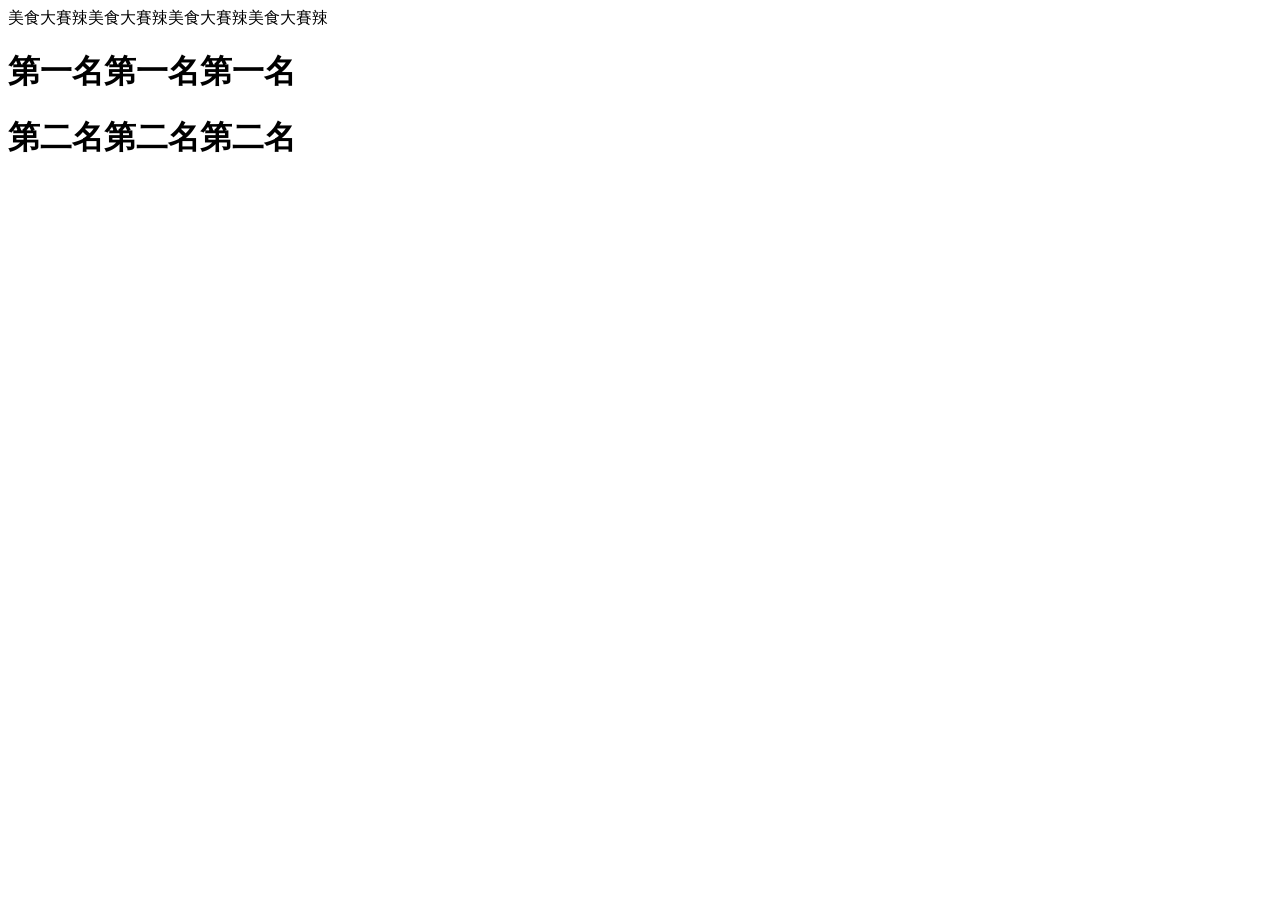
==== contest.html @ db51a298 "add h1" ====
<!DOCTYPE html>
<html lang="en">

<head>
    <meta charset="UTF-8">
    <meta name="viewport" content="width=device-width, initial-scale=1.0">
    <title>美食大賽辣</title>
</head>

<body>
    美食大賽辣美食大賽辣美食大賽辣美食大賽辣

    <h1>第一名第一名第一名</h1>
    <h1>第二名第二名第二名</h1>
</body>

</html>
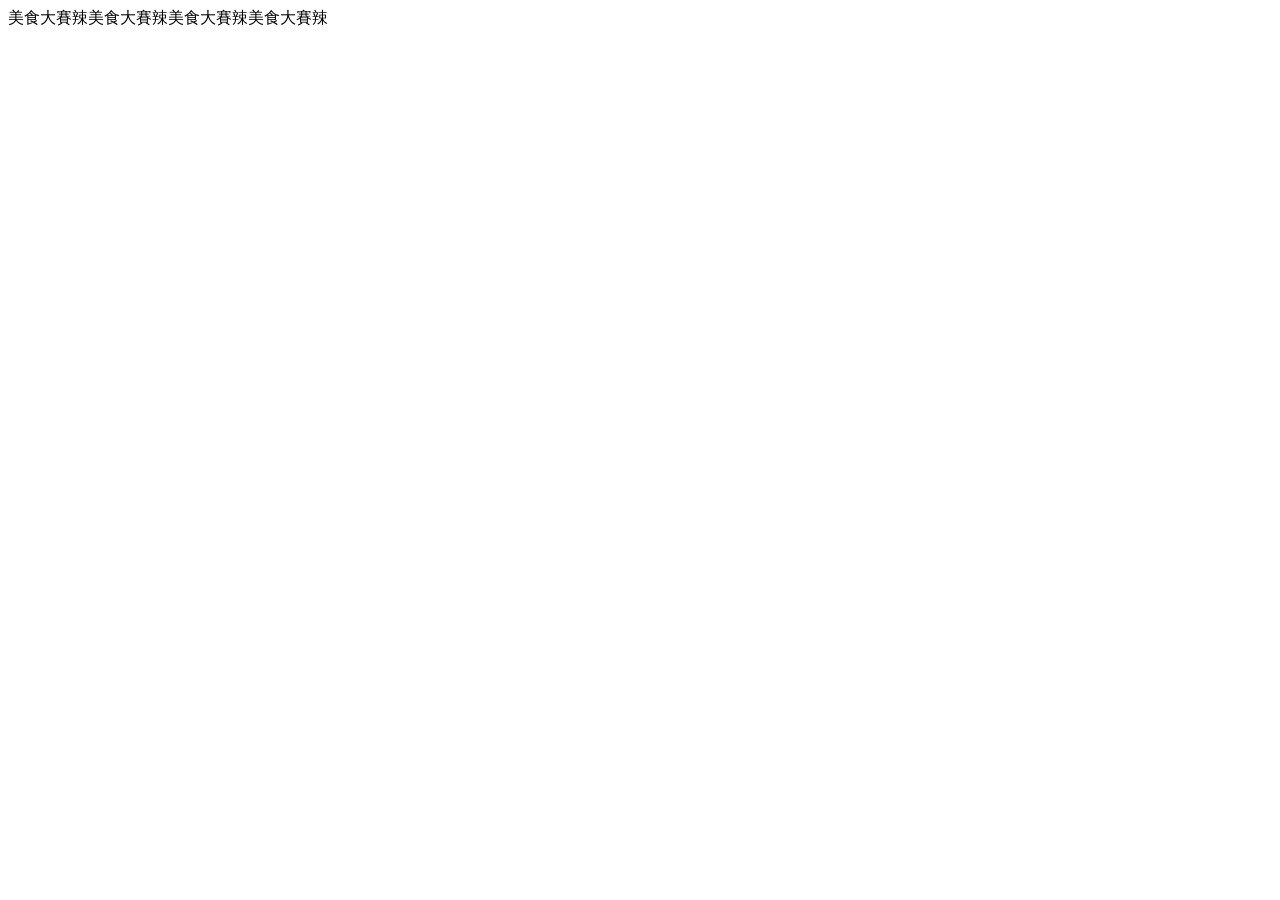
==== commit 7e2dae16: "Merge branch 'dev' of https://github.com/jayzeng0711/project into Myself_R * 'dev' of https://github" ====
--- a/contest.html
+++ b/contest.html
@@ -1,17 +1,11 @@
 <!DOCTYPE html>
 <html lang="en">
-
 <head>
     <meta charset="UTF-8">
     <meta name="viewport" content="width=device-width, initial-scale=1.0">
     <title>美食大賽辣</title>
 </head>
-
 <body>
     美食大賽辣美食大賽辣美食大賽辣美食大賽辣
-
-    <h1>第一名第一名第一名</h1>
-    <h1>第二名第二名第二名</h1>
 </body>
-
 </html>
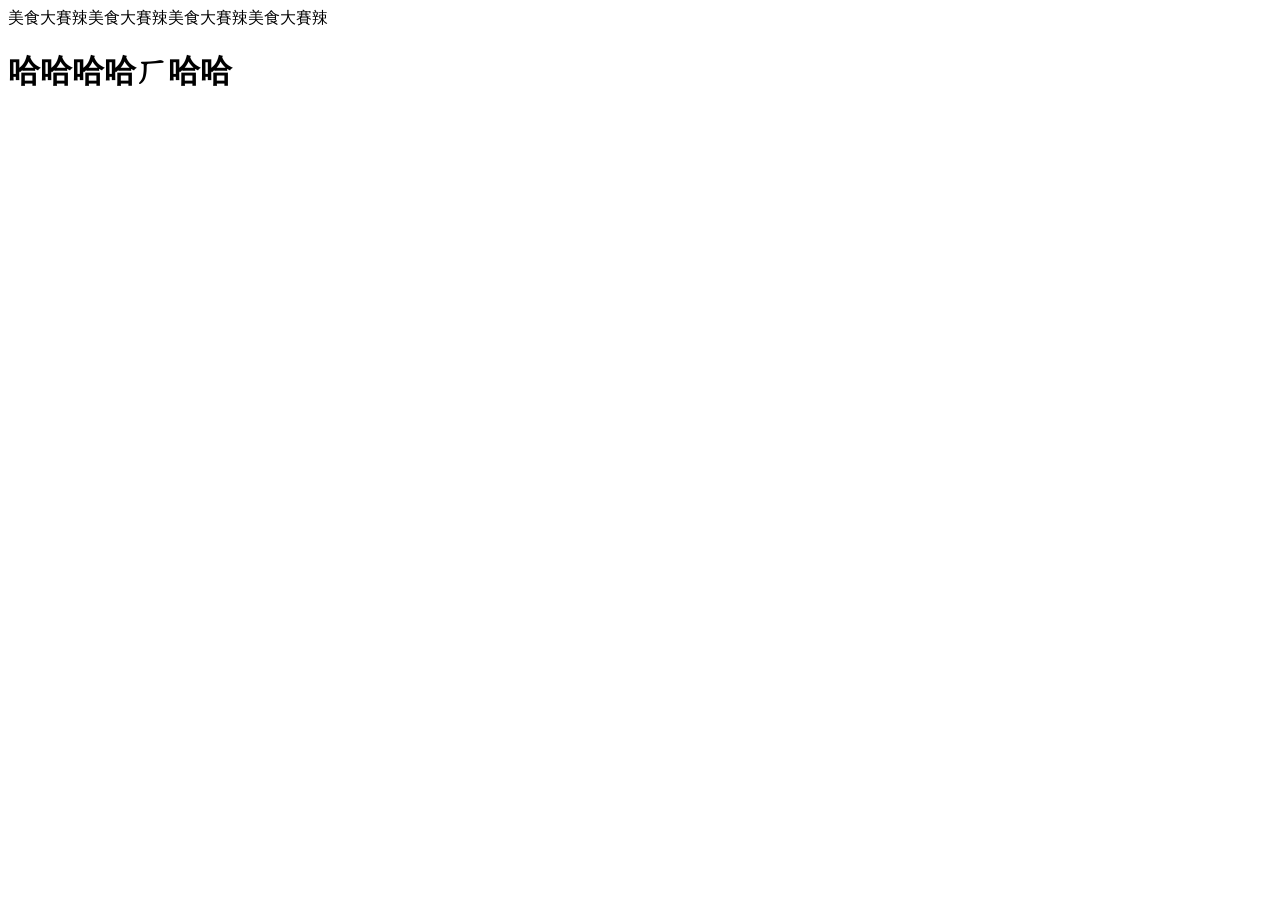
==== commit 95dee52d: "add 哈哈" ====
--- a/contest.html
+++ b/contest.html
@@ -1,11 +1,16 @@
 <!DOCTYPE html>
 <html lang="en">
+
 <head>
     <meta charset="UTF-8">
     <meta name="viewport" content="width=device-width, initial-scale=1.0">
     <title>美食大賽辣</title>
 </head>
+
 <body>
     美食大賽辣美食大賽辣美食大賽辣美食大賽辣
+
+    <h1>哈哈哈哈ㄏ哈哈</h1>
 </body>
+
 </html>
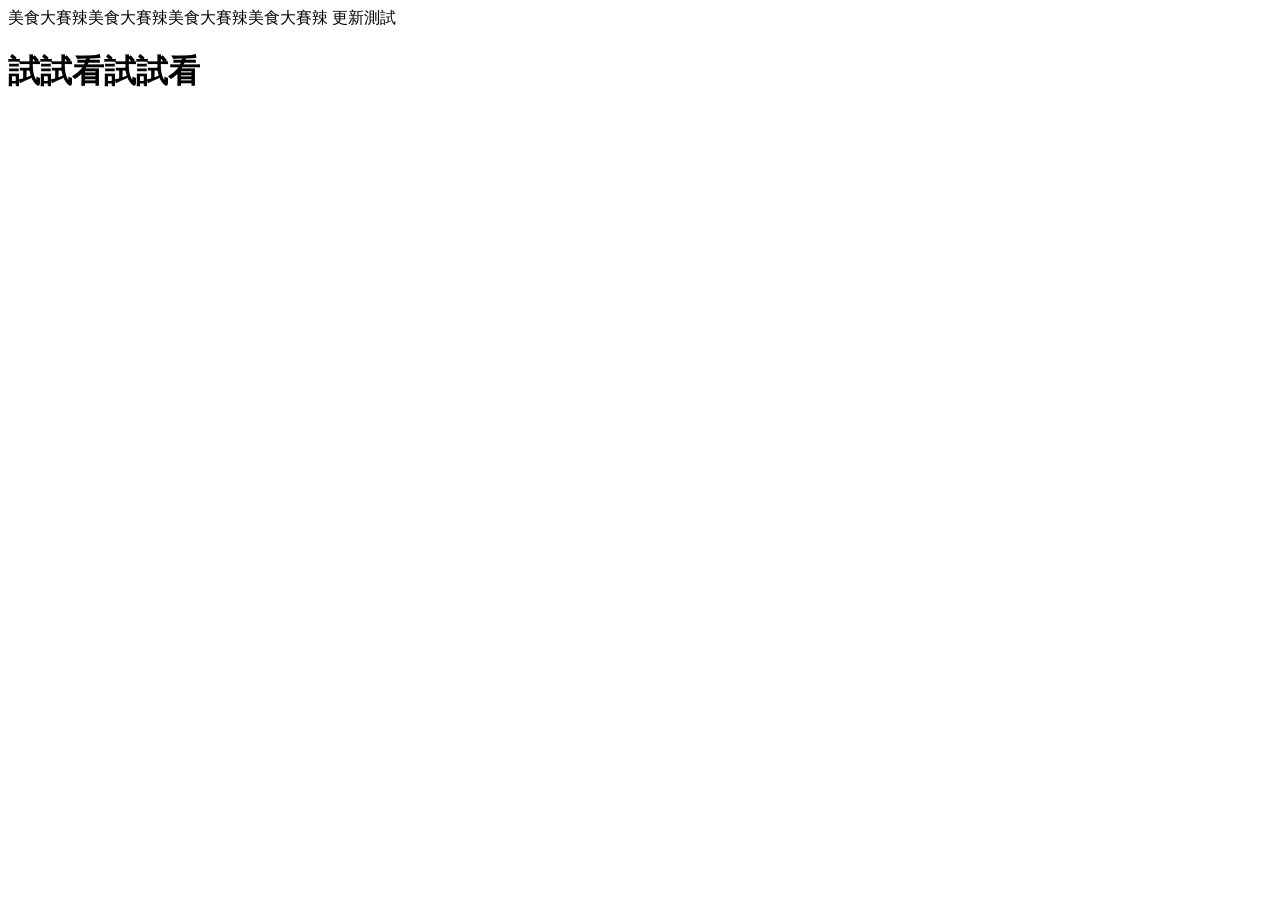
==== commit 3f01e07b: "add" ====
--- a/contest.html
+++ b/contest.html
@@ -8,9 +8,9 @@
 </head>
 
 <body>
-    美食大賽辣美食大賽辣美食大賽辣美食大賽辣
+    美食大賽辣美食大賽辣美食大賽辣美食大賽辣 更新測試
 
-    <h1>哈哈哈哈ㄏ哈哈</h1>
+    <h1>試試看試試看</h1>
 </body>
 
 </html>
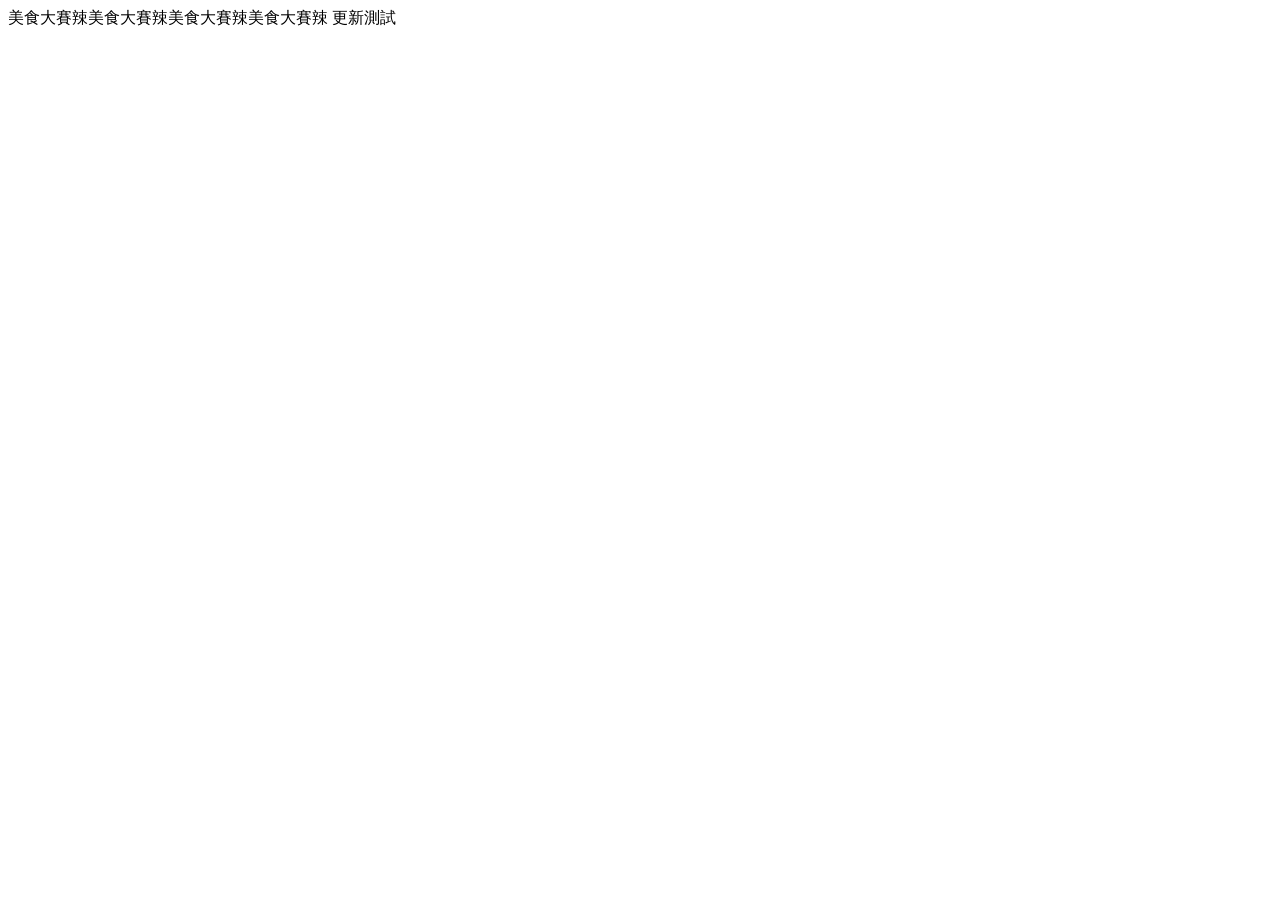
==== commit c3be5f19: "更新測試個" ====
--- a/contest.html
+++ b/contest.html
@@ -1,16 +1,12 @@
 <!DOCTYPE html>
 <html lang="en">
-
 <head>
     <meta charset="UTF-8">
     <meta name="viewport" content="width=device-width, initial-scale=1.0">
     <title>美食大賽辣</title>
 </head>
-
 <body>
-    美食大賽辣美食大賽辣美食大賽辣美食大賽辣 更新測試
-
-    <h1>試試看試試看</h1>
+    美食大賽辣美食大賽辣美食大賽辣美食大賽辣
+    更新測試
 </body>
-
 </html>
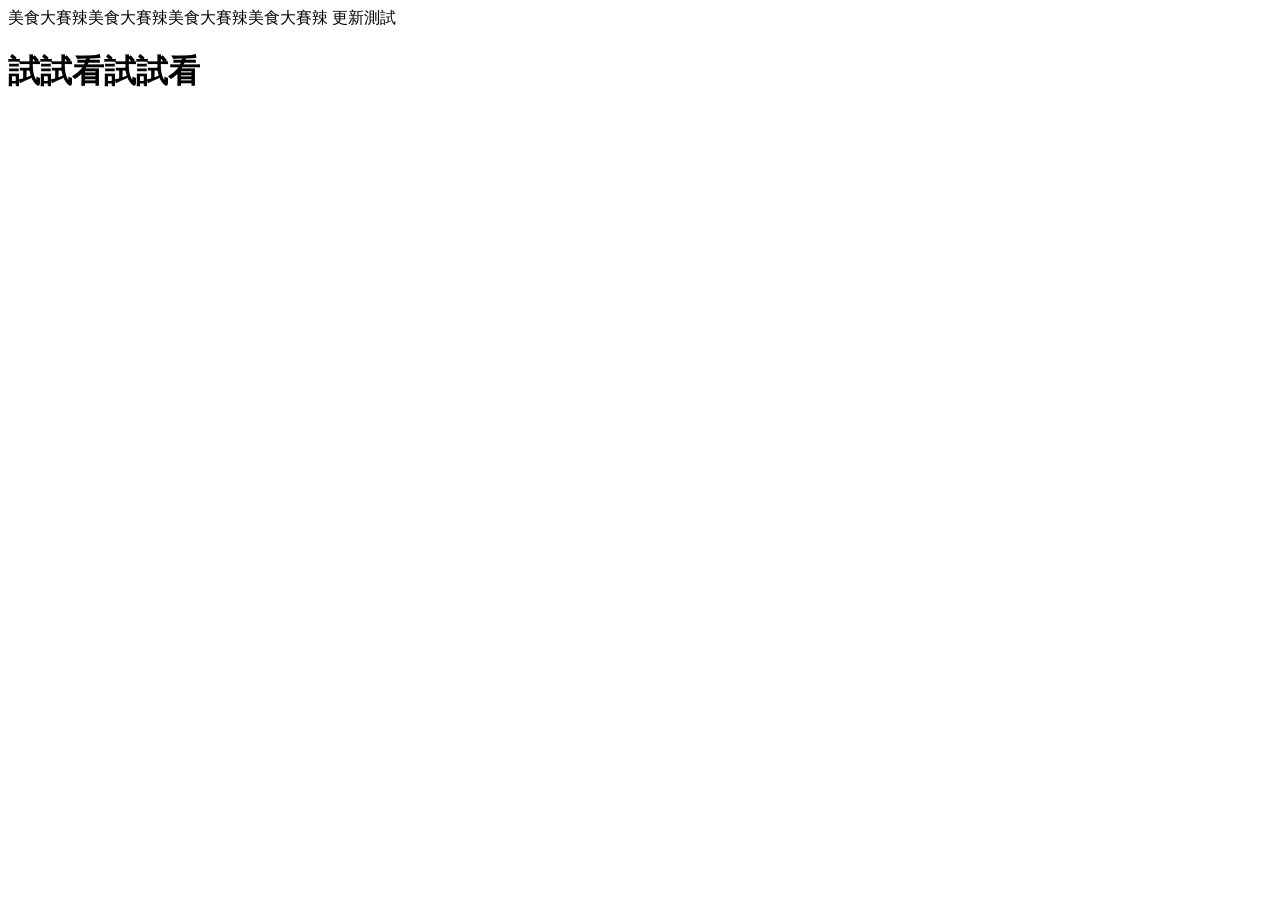
==== commit 8b66bfa9: "Merge branch 'dev' of https://github.com/jayzeng0711/project into myselfgg" ====
--- a/contest.html
+++ b/contest.html
@@ -1,12 +1,16 @@
 <!DOCTYPE html>
 <html lang="en">
+
 <head>
     <meta charset="UTF-8">
     <meta name="viewport" content="width=device-width, initial-scale=1.0">
     <title>美食大賽辣</title>
 </head>
+
 <body>
-    美食大賽辣美食大賽辣美食大賽辣美食大賽辣
-    更新測試
+    美食大賽辣美食大賽辣美食大賽辣美食大賽辣 更新測試
+
+    <h1>試試看試試看</h1>
 </body>
+
 </html>
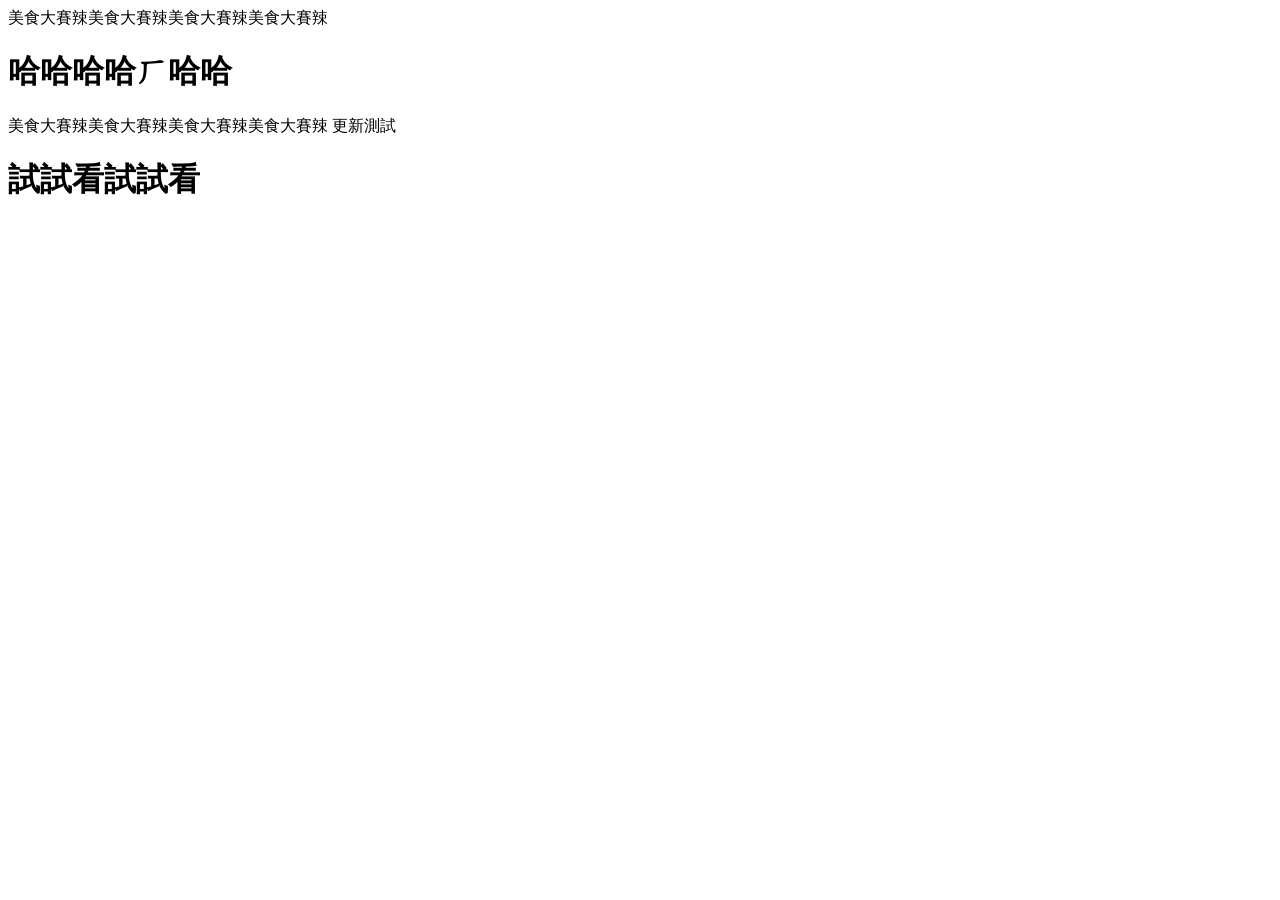
==== commit 84fe3700: "Merge branch 'dev' of https://github.com/jayzeng0711/project into myselfZZZ # Conflicts: #	contest.h" ====
--- a/contest.html
+++ b/contest.html
@@ -8,6 +8,9 @@
 </head>
 
 <body>
+    美食大賽辣美食大賽辣美食大賽辣美食大賽辣
+
+    <h1>哈哈哈哈ㄏ哈哈</h1>
     美食大賽辣美食大賽辣美食大賽辣美食大賽辣 更新測試
 
     <h1>試試看試試看</h1>
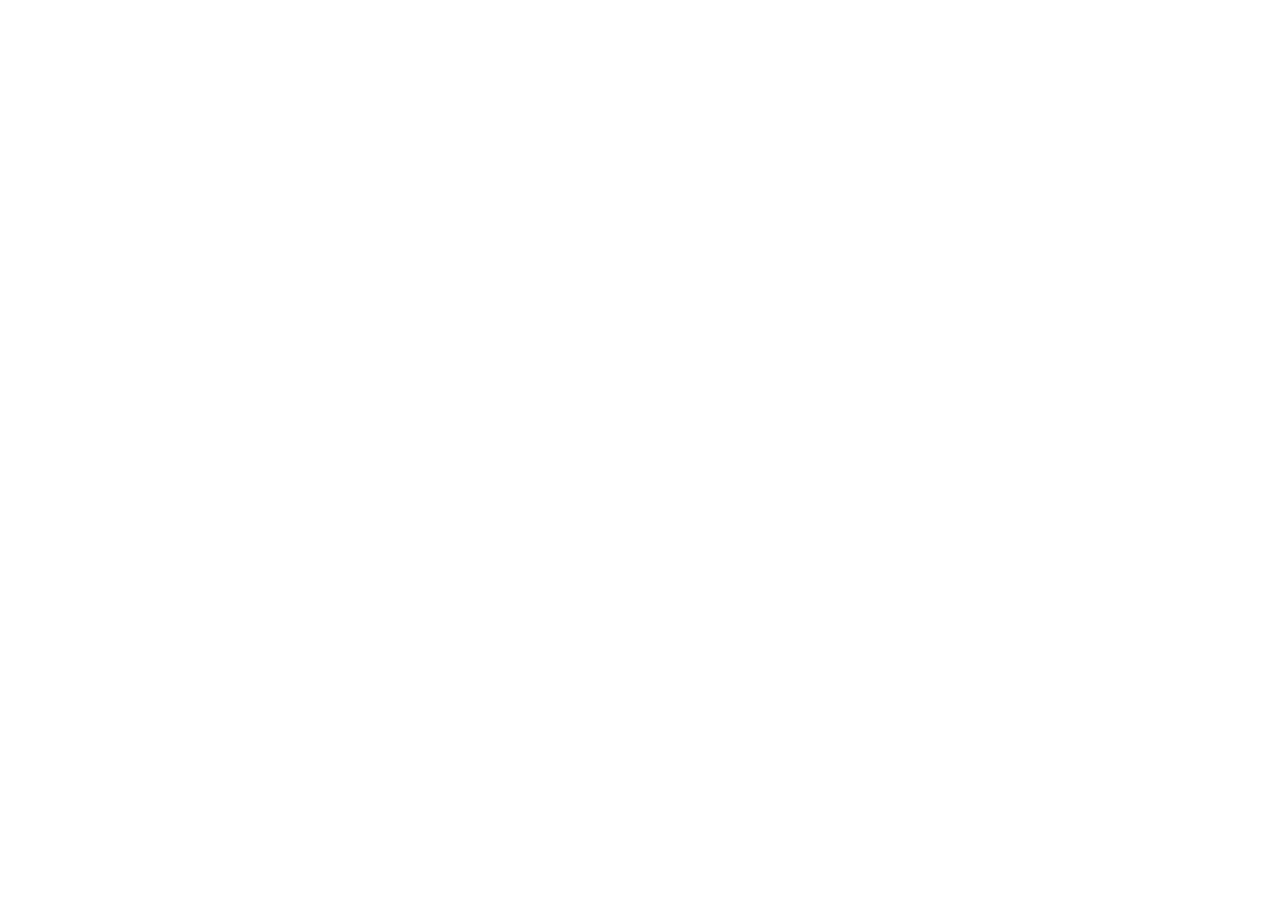
==== commit df1aadbe: "all page" ====
--- a/contest.html
+++ b/contest.html
@@ -1,19 +1,14 @@
 <!DOCTYPE html>
 <html lang="en">
-
 <head>
     <meta charset="UTF-8">
     <meta name="viewport" content="width=device-width, initial-scale=1.0">
-    <title>美食大賽辣</title>
+    <meta http-equiv="X-UA-Compatible" content="ie=edge">
+    <link rel="stylesheet" href="/css/reset.css"">
+    <link rel="stylesheet" href="/css/contest.css">
+    <title>Document</title>
 </head>
-
 <body>
-    美食大賽辣美食大賽辣美食大賽辣美食大賽辣
-
-    <h1>哈哈哈哈ㄏ哈哈</h1>
-    美食大賽辣美食大賽辣美食大賽辣美食大賽辣 更新測試
-
-    <h1>試試看試試看</h1>
+    
 </body>
-
 </html>
--- a/css/contest.css
+++ b/css/contest.css
@@ -0,0 +1 @@
+/* No CSS *//*# sourceMappingURL=contest.css.map */
